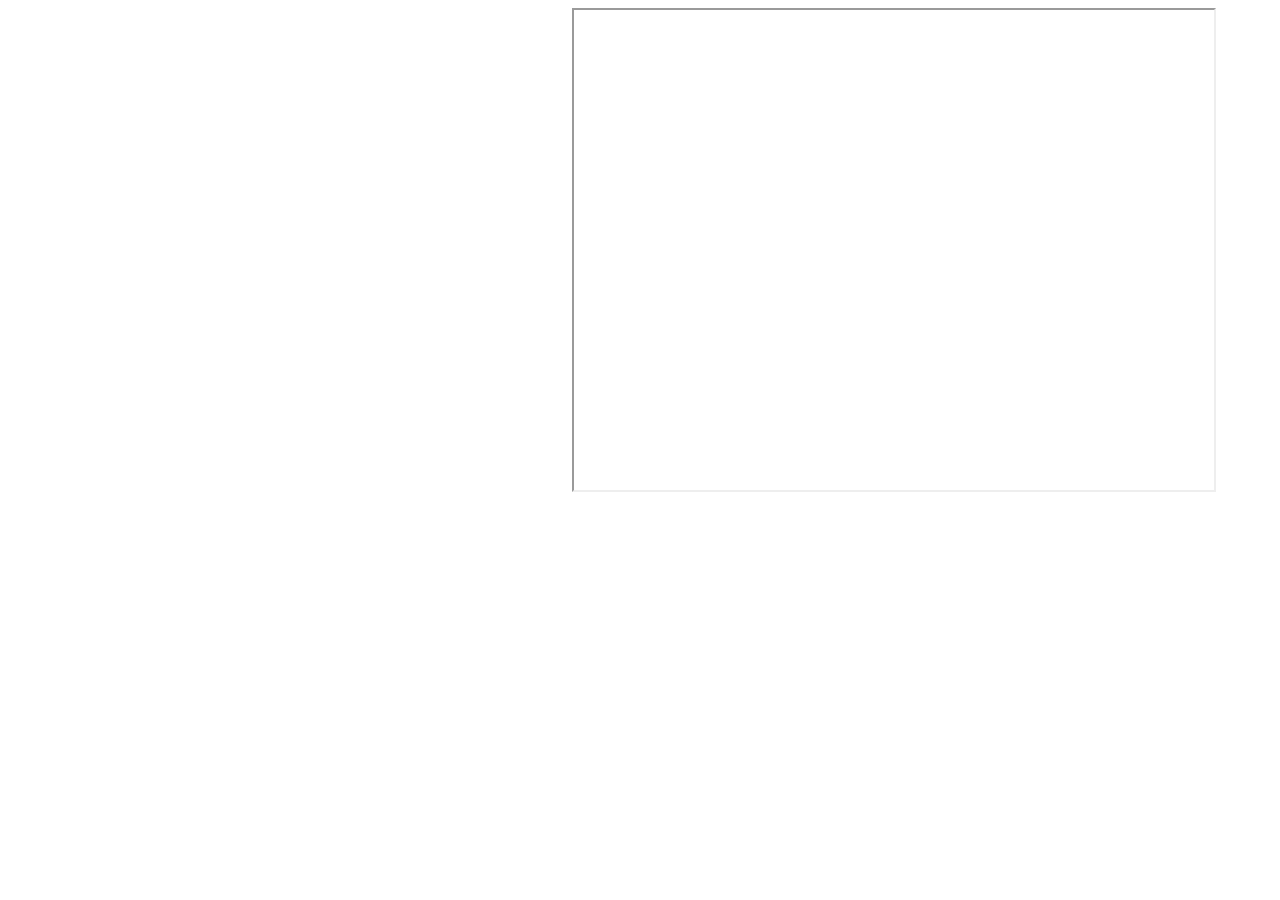
==== iframe-tag.html @ 4f5a3b9f "스마트문화앱 콘텐츠 설계 260811-0825" ====
<!doctype html>
<html lang="ko">
  <head>
    <meta charset="UTF-8" />
    <meta name="viewport" content="width=device-width, initial-scale=1.0" />
    <title>iframe 태그</title>
    <!-- 내부 스타일시트 -->
  </head>
  <body>
    <!-- 유튜브 영상 -->
    <iframe
      width="560"
      height="315"
      src="https://www.youtube.com/embed/uPc8jmp-swo?si=W0gK1OY8aN8l8osu"
      title="YouTube video player"
      frameborder="0"
      allow="
        accelerometer;
        autoplay;
        clipboard-write;
        encrypted-media;
        gyroscope;
        picture-in-picture;
        web-share;
      "
      referrerpolicy="strict-origin-when-cross-origin"
      allowfullscreen
    ></iframe>

    <!-- 실패 예시 -->
    <!-- <iframe src="https://www.naver.com" frameborder="0"></iframe> -->

    <!-- 구글 드라이브 영상 -->
    <iframe
      src="https://drive.google.com/file/d/18a9_YqIwZZNBW2r2DRjJIUOGIEEixyPk/preview"
      width="640"
      height="480"
      allow="autoplay"
      allowfullscreen
    ></iframe>
  </body>
</html>
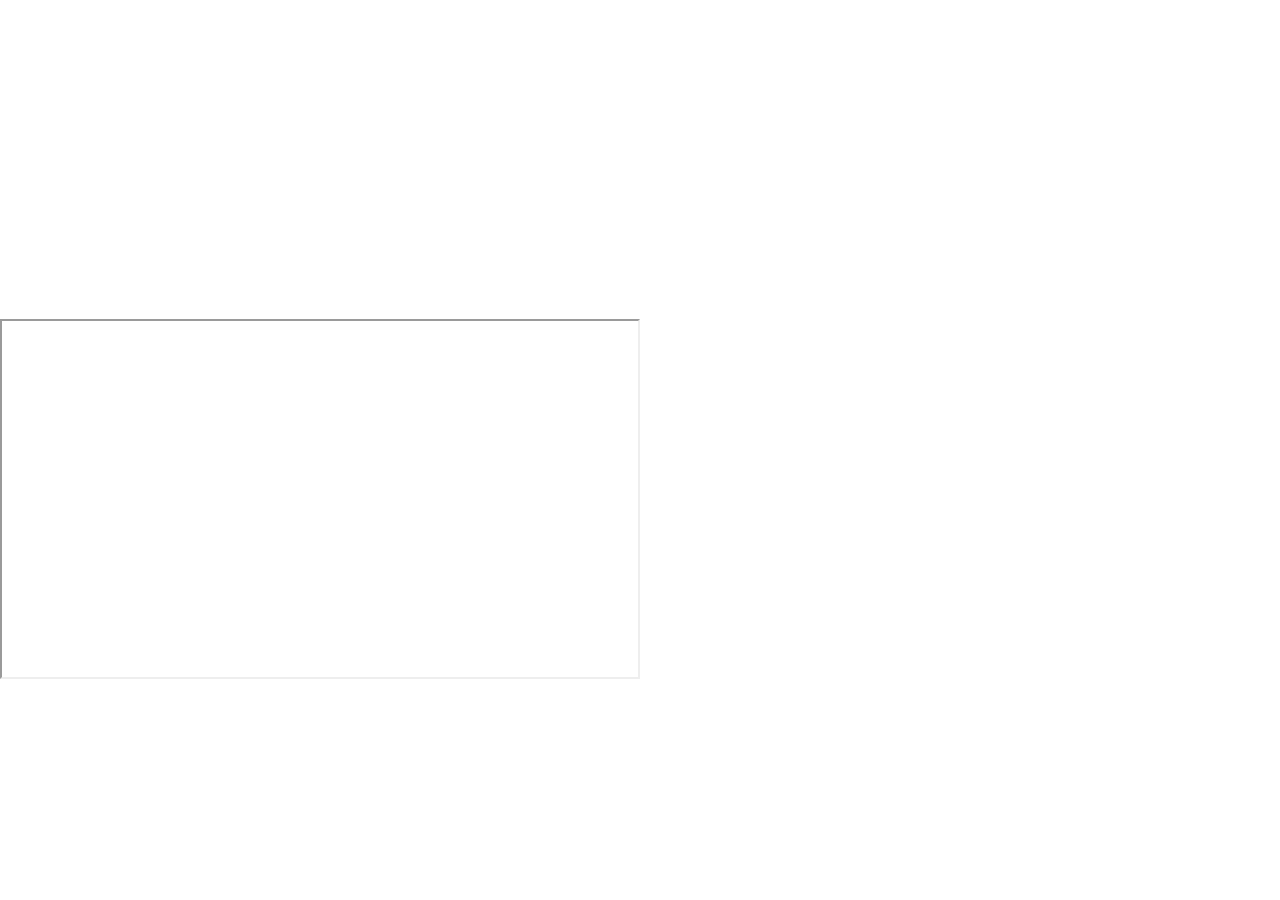
==== commit 579a2023: "배너 슬라이드 영역 구현 완료" ====
--- a/iframe-tag.html
+++ b/iframe-tag.html
@@ -4,14 +4,22 @@
     <meta charset="UTF-8" />
     <meta name="viewport" content="width=device-width, initial-scale=1.0" />
     <title>iframe 태그</title>
+
     <!-- 내부 스타일시트 -->
+    <style>
+      * {
+        margin: 0;
+        padding: 0;
+        box-sizing: border-box;
+      }
+    </style>
   </head>
   <body>
     <!-- 유튜브 영상 -->
     <iframe
       width="560"
       height="315"
-      src="https://www.youtube.com/embed/uPc8jmp-swo?si=W0gK1OY8aN8l8osu"
+      src="https://www.youtube.com/embed/IjqNGfI56iw?si=XdO1BInxbuFqagJ3"
       title="YouTube video player"
       frameborder="0"
       allow="
@@ -27,14 +35,13 @@
       allowfullscreen
     ></iframe>
 
-    <!-- 실패 예시 -->
-    <!-- <iframe src="https://www.naver.com" frameborder="0"></iframe> -->
+    <iframe src="https://www.naver.com" frameborder="0"></iframe>
 
     <!-- 구글 드라이브 영상 -->
     <iframe
-      src="https://drive.google.com/file/d/18a9_YqIwZZNBW2r2DRjJIUOGIEEixyPk/preview"
+      src="https://drive.google.com/file/d/1BRqVLkRHlzGZzm3ZMSL_f2Jj61rA-tV4/preview"
       width="640"
-      height="480"
+      height="360"
       allow="autoplay"
       allowfullscreen
     ></iframe>
